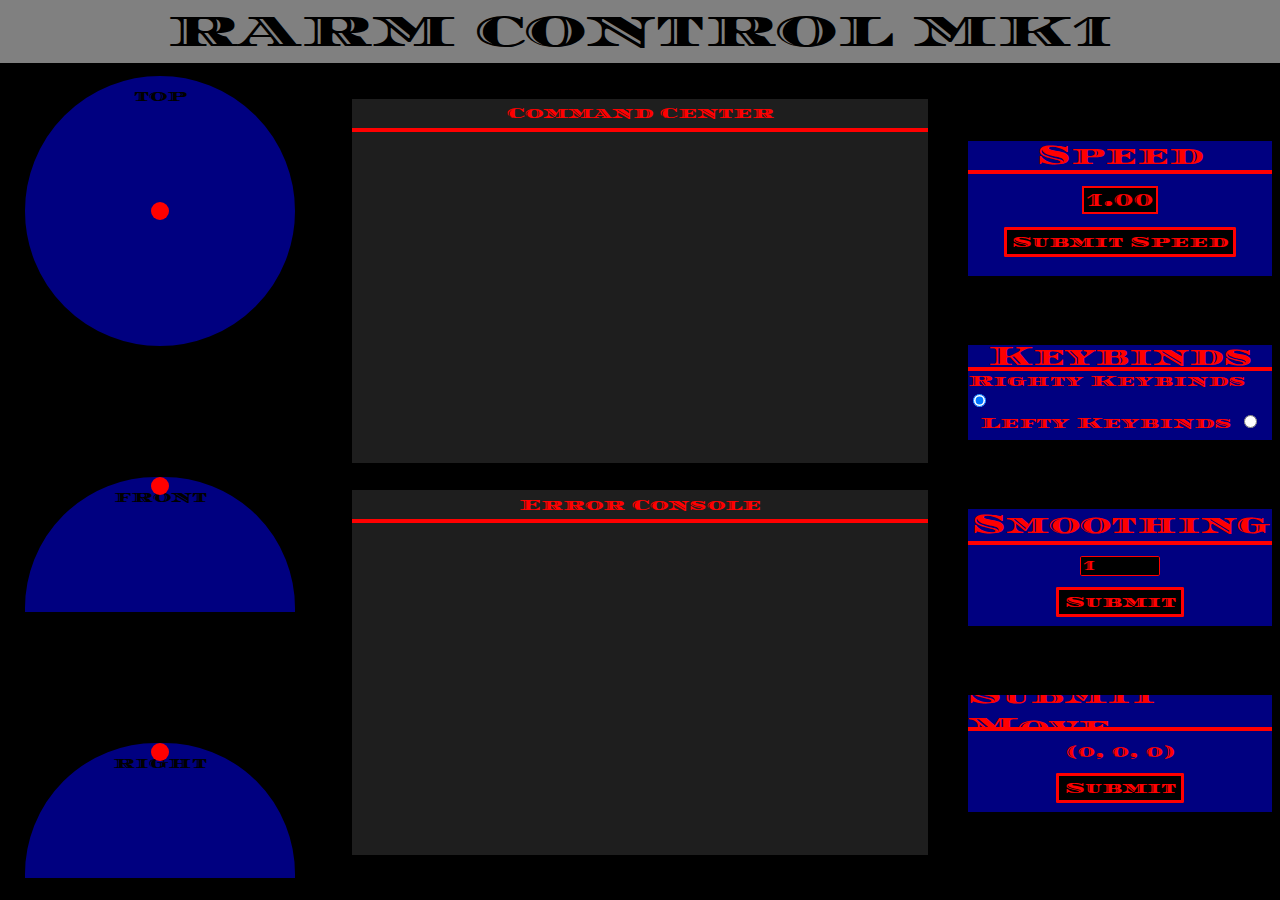
==== Web/index.html @ 47c32343 "live update test" ====
<!DOCTYPE html>
<html lang="en">
	<head>
		<meta charset="UTF-8" />
		<meta http-equiv="X-UA-Compatible" content="IE=edge" />
		<meta name="viewport" content="width=device-width, initial-scale=1.0" />
		<title>Arm Control</title>
		<link rel="stylesheet" href="CSS/style.css" />

		<link rel="preconnect" href="https://fonts.googleapis.com" />
		<link rel="preconnect" href="https://fonts.gstatic.com" crossorigin />
		<link
			href="https://fonts.googleapis.com/css2?family=Diplomata+SC&display=swap"
			rel="stylesheet" />

		<script type="text/javascript" src="/webiopi.js"></script>
	</head>
	<body>
		<div id="mainHeader">RARM CONTROL MK1</div>
		<div id="mainWrap">
			<div id="moves">
				<div id="topMove" class="moveWrap">
					<span class="moveLabel">top</span>
					<div id="topBall" class="ball"></div>
				</div>
				<div id="frontMove" class="moveWrap sideMove">
					<span class="moveLabel">front</span>
					<div id="frontBall" class="ball"></div>
				</div>
				<div id="rightMove" class="moveWrap sideMove">
					<span class="moveLabel">right</span>
					<div id="rightBall" class="ball"></div>
				</div>
			</div>
			<div id="midWrap">
				<div id="commandCenter">
					<div id="commandHeader">Command Center</div>
					<div id="commandsWrap"></div>
				</div>
				<div id="errorConsole">
					<div id="consoleHeader">Error Console</div>
					<div id="errorsWrap"></div>
				</div>
			</div>
			<div id="settingsWrap">
				<div id="speedWrap" class="sWrap">
					<div id="speedHeader" class="sHead">Speed</div>
					<div id="innerSpeedWrap" class="innerSWrap">
						<input type="number" id="speedIn" value="1.00" step="0.05" />
						<div id="speedSubmit" onclick="speedSubmit()">Submit Speed</div>
					</div>
				</div>
				<div id="keybindsMainWrap" class="sWrap">
					<div id="keybindsHeader" class="sHead">Keybinds</div>
					<div id="innerKeybindsWrap" class="innerSWrap">
						<div class="choiceWrap">
							<label for="rightyKeybinds">Righty Keybinds</label>
							<input type="radio" id="rightyKeybinds" name="keybinds" checked />
						</div>
						<div class="choiceWrap">
							<label for="leftyKeybinds">Lefty Keybinds</label>
							<input type="radio" id="leftyKeybinds" name="keybinds" />
						</div>
					</div>
				</div>
				<div id="smoothingSubmitWrap"  class="sWrap">
					<div id="smoothingSubmitHeader" class="sHead">Smoothing</div>
					<input type="number" id="smoothingConstantIn" min="1" max="100" step="1" value="1">
					<div id="smoothingSubmit" onclick="submitSmoothing()">Submit</div>
				</div>

				<div id="moveSubmitWrap" class="sWrap">
					<div id="moveSubmitHeader" class="sHead">Submit Move</div>
					<div id="movePosition">(0, 0, 0)</div>
					<div id="moveSubmit" onclick="submitMove()">Submit</div>
				</div>
				<!-- <div id="testWrap" class="sWrap">
					<div id="testHeader" class="sHead">Test</div>
					
					<div id="moveSubmit" onclick="testLED()">TEST</div>
				</div> -->

			</div>
		</div>

		<script src="JS/script.js"></script>
	</body>
</html>
---- Web/CSS/style.css ----
body {
	background-color: rgb(0, 0, 0);
	display: flex;
	flex-direction: column;
	align-items: center;
	justify-content: center;
	font-family: 'Diplomata SC', cursive;
	margin: 0;
}

#mainHeader {
	font-size: 5vh;
	width: 100%;
	height: 7vh;
	border-bottom: 0.7vh solid black;
	margin-bottom: 0.3vh;
	background-color: grey;
	display: flex;
	flex-direction: column;
	align-items: center;
	justify-content: center;
}

#mainWrap {
	width: 100vw;
	height: 90vh;
	display: flex;
	flex-direction: row;
	align-items: center;
	justify-content: space-around;
}

#moves {
	display: flex;
	flex-direction: column;
	align-items: center;
	justify-content: space-between;
	width: 25%;
	height: 100%;
}

.moveWrap {
	width: 30vh;
	height: 30vh;
	background-color: navy;
	border: 0.5vh solid black;
	position: relative;
	display: flex;
	flex-direction: column;
	align-items: center;
	justify-content: center;
	border-radius: 50%;
}

.sideMove {
	height: 15vh;
	border-radius: 15vh 15vh 0 0;
}

.ball {
	background-color: red;
	position: absolute;
	width: 2vh;
	height: 2vh;
	border-radius: 50%;
	z-index: 10;
}

#topBall {
	top: 14vh;
	left: 14vh;
}

#frontBall {
	top: 0vh;
	left: 14vh;
}

#rightBall {
	top: 0vh;
	left: 14vh;
}

.moveLabel {
	position: absolute;
	top: 0;
	left: 50%;
	transform: translate(-50%, 50%);
}

#midWrap {
	display: flex;
	flex-direction: column;
	align-items: center;
	justify-content: space-evenly;
	height: 100%;
	width: 50%;
	background-color: black;
}

#commandCenter {
	height: 45%;
	width: 90%;
	display: flex;
	flex-direction: column;
	align-items: center;
	justify-content: start;
	background-color: rgb(30, 30, 30);
}

#commandHeader,
#consoleHeader {
	color: red;
	width: 100%;
	height: 8%;
	border-bottom: 0.5vh solid red;
	display: flex;
	flex-direction: column;
	align-items: center;
	justify-content: center;
}

#errorConsole {
	height: 45%;
	width: 90%;
	display: flex;
	flex-direction: column;
	align-items: center;
	justify-content: start;
	background-color: rgb(30, 30, 30);
}

#settingsWrap {
	width: 25%;
	height: 100%;
	background-color: black;
	display: flex;
	flex-direction: column;
	align-items: center;
	justify-content: space-evenly;
}

.sWrap {
	background-color: navy;
	width: 95%;
	color: red;
	display: flex;
	flex-direction: column;
	align-items: center;
	justify-content: space-between;
}

.sHead {
	width: 100%;
	border-bottom: 0.5vh solid red;
	display: flex;
	flex-direction: column;
	align-items: center;
	justify-content: center;
	font-size: 3vh;
	overflow-x: hidden;
	height: 3.5vh;
}

.innerSWrap {
	display: flex;
	flex-direction: column;
	align-items: center;
	justify-content: space-evenly;
	margin-bottom: 0.7vh;
}
.choicewrap {
	display: flex;
	flex-direction: row;
	align-items: center;
	justify-content: center;
}

#speedWrap {
	height: 15vh;
}

#innerSpeedWrap {
	/* justify-content: space-between; */
	height: 11.5vh;
}

#speedIn {
	width: 7.5vh;
	border: 0.3vh solid red;
	font-size: 2vh;
	background-color: black;
	color: red;
	font-family: 'Diplomata SC', cursive;

	-webkit-appearance: textfield;
	-moz-appearance: textfield;
	appearance: textfield;
}

#speedIn::-webkit-inner-spin-button,
#speedIn::-webkit-outer-spin-button {
	-webkit-appearance: none;
}

#speedIn:focus {
	outline: none !important;
}

#speedSubmit {
	border: 0.4vh solid red;
	border-radius: 0.15vh;
	padding: 0.25vh 0.6vh;
	background-color: rgb(0, 0, 0);
	transition: 0.5s all ease;
}

#speedSubmit:hover,
#moveSubmit:hover, 
#smoothingSubmit:hover{
	filter: brightness(1.2);
}

#speedSubmit:active,
#moveSubmit:active,
#smoothingSubmit:active,
.active {
	filter: contrast(1.2) brightness(0.8);
}

#keybindsMainWrap {
	height: 10.5vh;
}

#smoothingSubmitWrap {
	height: 13vh;
}


#smoothingConstantIn:focus {
	outline: none;
}



#smoothingConstantIn {
	box-shadow: none;
	background-color: black;
	color: red;
	border: .2vh solid red;
	border-radius: .2vh;
	font-family: 'Diplomata SC', cursive;
}

#smoothingConstantIn:invalid {
	background-color: rgb(100, 11, 11);
}

#moveSubmitWrap {
	height: 13vh;
}

#moveSubmit, #smoothingSubmit {
	border: 0.4vh solid red;
	border-radius: 0.15vh;
	padding: 0.25vh 0.6vh;
	background-color: rgb(0, 0, 0);
	transition: 0.25s all ease;
	margin-bottom: 1vh;
}
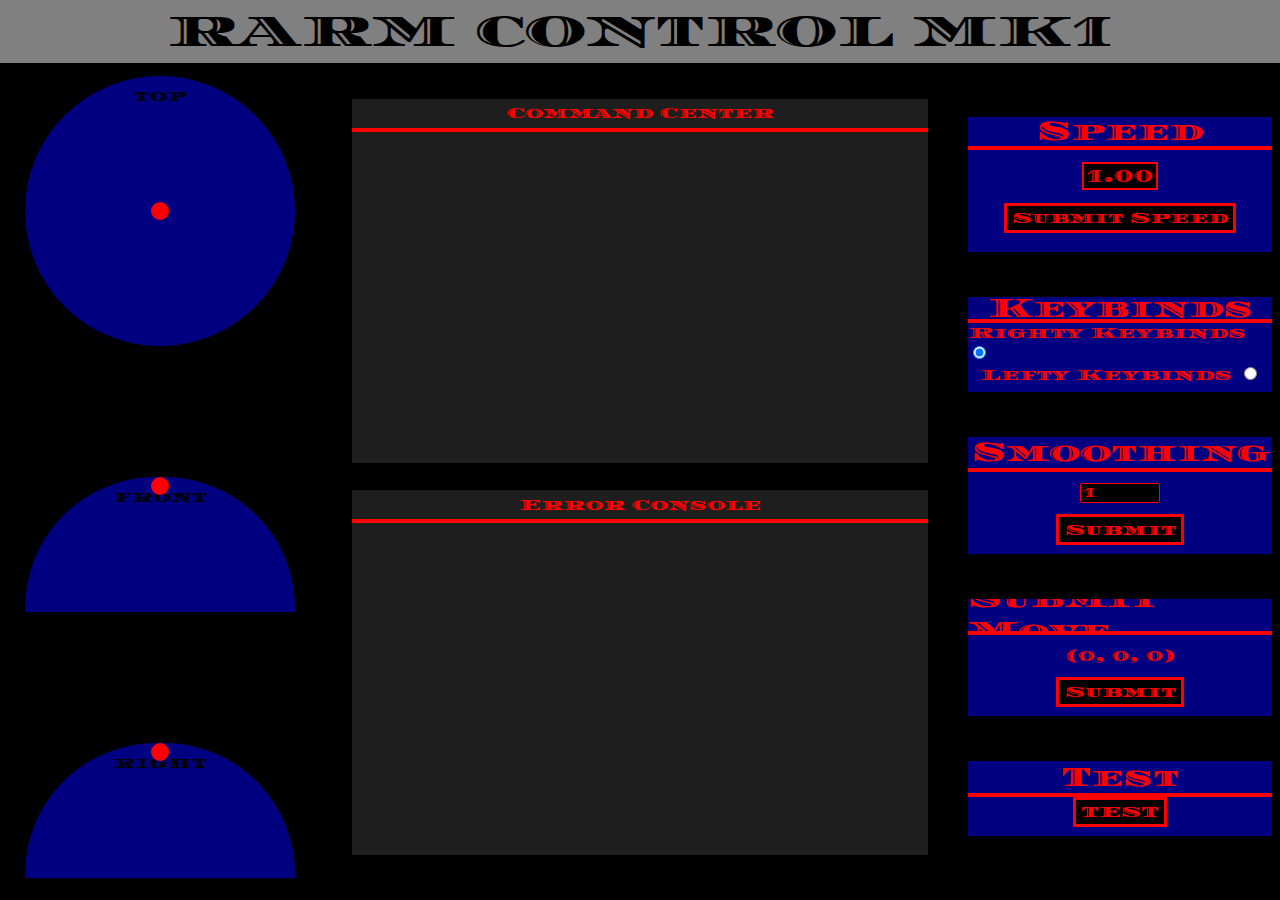
==== commit e8c5b8ef: "updated webiopi js path" ====
--- a/Web/index.html
+++ b/Web/index.html
@@ -13,7 +13,7 @@
 			href="https://fonts.googleapis.com/css2?family=Diplomata+SC&display=swap"
 			rel="stylesheet" />
 
-		<script type="text/javascript" src="/webiopi.js"></script>
+		<script type="text/javascript" src="../../webiopi.js"></script>
 	</head>
 	<body>
 		<div id="mainHeader">RARM CONTROL MK1</div>
@@ -74,11 +74,11 @@
 					<div id="movePosition">(0, 0, 0)</div>
 					<div id="moveSubmit" onclick="submitMove()">Submit</div>
 				</div>
-				<!-- <div id="testWrap" class="sWrap">
+				<div id="testWrap" class="sWrap">
 					<div id="testHeader" class="sHead">Test</div>
 					
 					<div id="moveSubmit" onclick="testLED()">TEST</div>
-				</div> -->
+				</div>
 
 			</div>
 		</div>
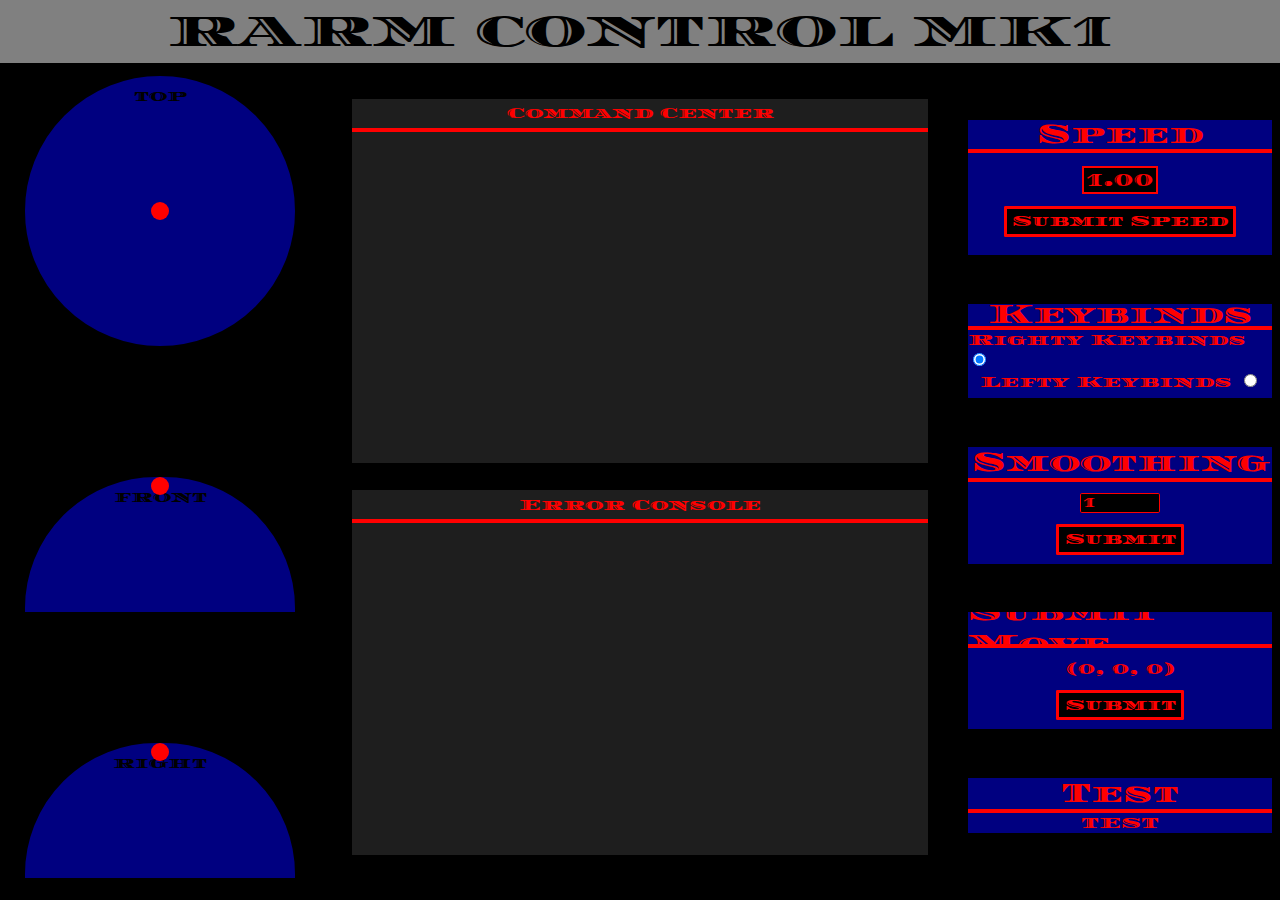
==== commit 1b6685b2: "updated test button" ====
--- a/Web/index.html
+++ b/Web/index.html
@@ -77,7 +77,7 @@
 				<div id="testWrap" class="sWrap">
 					<div id="testHeader" class="sHead">Test</div>
 					
-					<div id="moveSubmit" onclick="testLED()">TEST</div>
+					<div id="testButton">TEST</div>
 				</div>
 
 			</div>
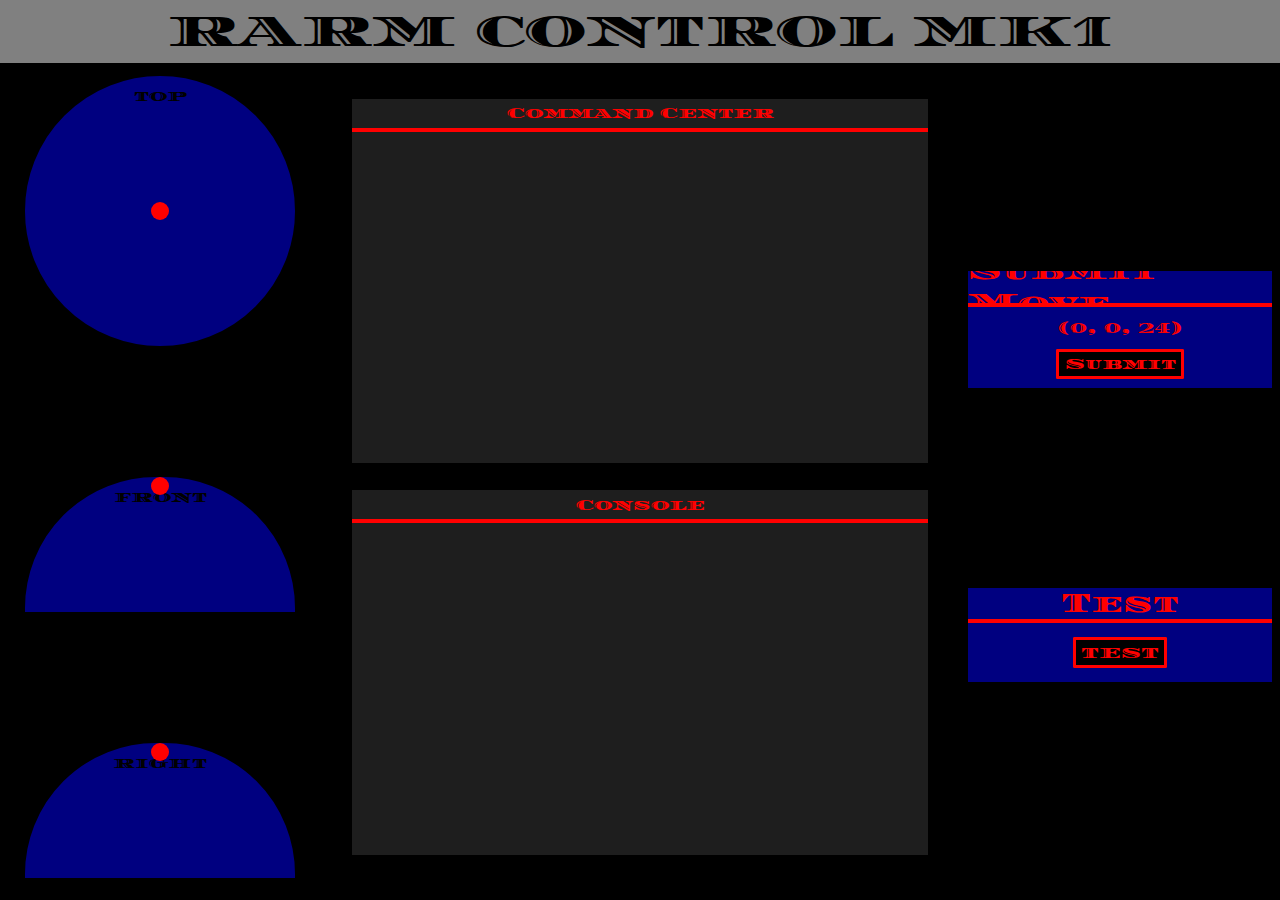
==== commit a3efaa46: "web cleanup and python callback prep" ====
--- a/Web/index.html
+++ b/Web/index.html
@@ -38,19 +38,19 @@
 					<div id="commandsWrap"></div>
 				</div>
 				<div id="errorConsole">
-					<div id="consoleHeader">Error Console</div>
+					<div id="consoleHeader">Console</div>
 					<div id="errorsWrap"></div>
 				</div>
 			</div>
 			<div id="settingsWrap">
-				<div id="speedWrap" class="sWrap">
+				<!-- <div id="speedWrap" class="sWrap">
 					<div id="speedHeader" class="sHead">Speed</div>
 					<div id="innerSpeedWrap" class="innerSWrap">
 						<input type="number" id="speedIn" value="1.00" step="0.05" />
 						<div id="speedSubmit" onclick="speedSubmit()">Submit Speed</div>
 					</div>
-				</div>
-				<div id="keybindsMainWrap" class="sWrap">
+				</div> -->
+				<!-- <div id="keybindsMainWrap" class="sWrap">
 					<div id="keybindsHeader" class="sHead">Keybinds</div>
 					<div id="innerKeybindsWrap" class="innerSWrap">
 						<div class="choiceWrap">
@@ -62,17 +62,17 @@
 							<input type="radio" id="leftyKeybinds" name="keybinds" />
 						</div>
 					</div>
-				</div>
-				<div id="smoothingSubmitWrap"  class="sWrap">
+				</div> -->
+				<!-- <div id="smoothingSubmitWrap"  class="sWrap">
 					<div id="smoothingSubmitHeader" class="sHead">Smoothing</div>
 					<input type="number" id="smoothingConstantIn" min="1" max="100" step="1" value="1">
 					<div id="smoothingSubmit" onclick="submitSmoothing()">Submit</div>
-				</div>
+				</div> -->
 
 				<div id="moveSubmitWrap" class="sWrap">
 					<div id="moveSubmitHeader" class="sHead">Submit Move</div>
-					<div id="movePosition">(0, 0, 0)</div>
-					<div id="moveSubmit" onclick="submitMove()">Submit</div>
+					<div id="movePosition">(0, 0, 24)</div>
+					<div id="moveSubmit">Submit</div>
 				</div>
 				<div id="testWrap" class="sWrap">
 					<div id="testHeader" class="sHead">Test</div>
--- a/Web/CSS/style.css
+++ b/Web/CSS/style.css
@@ -158,8 +158,9 @@
 	align-items: center;
 	justify-content: center;
 	font-size: 3vh;
-	overflow-x: hidden;
+	overflow: hidden;
 	height: 3.5vh;
+
 }
 
 .innerSWrap {
@@ -217,13 +218,15 @@
 
 #speedSubmit:hover,
 #moveSubmit:hover, 
-#smoothingSubmit:hover{
+#smoothingSubmit:hover,
+#testButton:hover{
 	filter: brightness(1.2);
 }
 
 #speedSubmit:active,
 #moveSubmit:active,
 #smoothingSubmit:active,
+#testButton:active,
 .active {
 	filter: contrast(1.2) brightness(0.8);
 }
@@ -260,7 +263,7 @@
 	height: 13vh;
 }
 
-#moveSubmit, #smoothingSubmit {
+#moveSubmit, #smoothingSubmit, #testButton {
 	border: 0.4vh solid red;
 	border-radius: 0.15vh;
 	padding: 0.25vh 0.6vh;
@@ -268,3 +271,12 @@
 	transition: 0.25s all ease;
 	margin-bottom: 1vh;
 }
+
+
+#testWrap {
+	height: 10.5vh;
+}
+
+#testButton {
+	margin: auto;
+}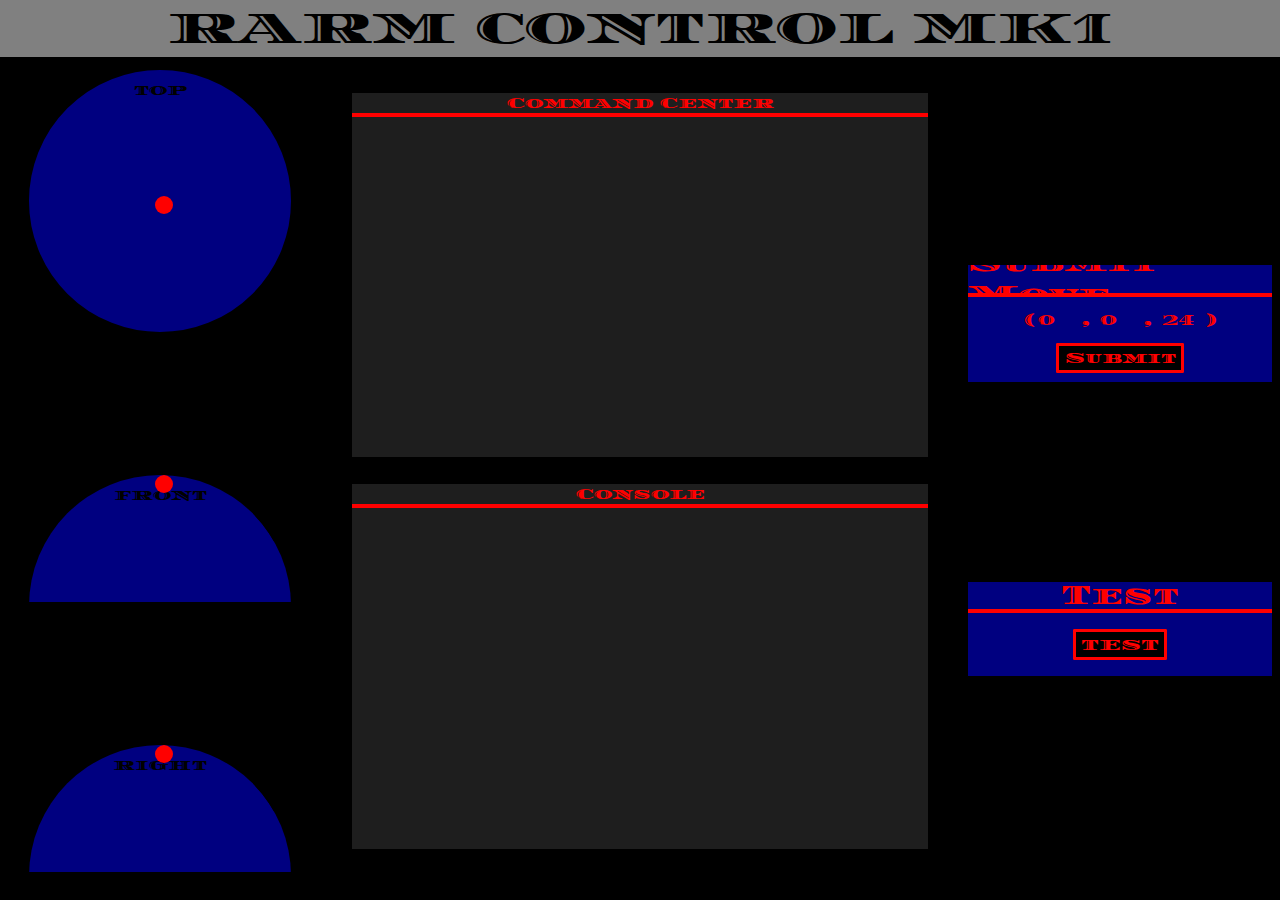
==== commit 39d23eb8: "position setting functionality" ====
--- a/Web/index.html
+++ b/Web/index.html
@@ -71,7 +71,7 @@
 
 				<div id="moveSubmitWrap" class="sWrap">
 					<div id="moveSubmitHeader" class="sHead">Submit Move</div>
-					<div id="movePosition">(0, 0, 24)</div>
+					<div id="movePosition">(<input value = "0" class = "cordIn" type="number" id = "xIn"/>, <input value = "0" class = "cordIn" type="number" id = "yIn"/>, <input value = "24" class = "cordIn" type="number" id = "zIn"/>)</div>
 					<div id="moveSubmit">Submit</div>
 				</div>
 				<div id="testWrap" class="sWrap">
--- a/Web/CSS/style.css
+++ b/Web/CSS/style.css
@@ -118,6 +118,7 @@
 	flex-direction: column;
 	align-items: center;
 	justify-content: center;
+	flex-basis: 0;
 }
 
 #errorConsole {
@@ -128,6 +129,35 @@
 	align-items: center;
 	justify-content: start;
 	background-color: rgb(30, 30, 30);
+}
+
+#errorsWrap {
+	display: flex;
+	flex-direction: column;
+	align-items: center;
+	justify-content: flex-start;
+	overflow-y: scroll;
+	width: 100%;
+}
+
+.consoleData {
+	margin: .4vh 0;
+	width: 100%;
+	display: flex;
+	flex-direction: column;
+	align-items: center;
+	justify-content: center;
+}
+
+.response {
+	color: rgb(108, 207, 9);
+}
+.warning {
+	color: rgb(219, 219, 1);
+}
+
+.util {
+	color: rgb(185, 185, 185);
 }
 
 #settingsWrap {
@@ -262,6 +292,32 @@
 #moveSubmitWrap {
 	height: 13vh;
 }
+
+*, *::before, *::after {
+  box-sizing: border-box;
+}
+
+input[type=number]::-webkit-inner-spin-button, 
+input[type=number]::-webkit-outer-spin-button { 
+  -webkit-appearance: none; 
+  margin: 0; 
+}
+
+
+.cordIn {
+	color: red;
+	background-color: navy;
+	border: none;
+	outline: none;
+	-webkit-appearance: none;
+  	-ms-appearance: none;
+  	-moz-appearance: none;
+  	appearance: none;
+	font-family: 'Diplomata SC', cursive;
+	font-size: inherit;
+	width: 5vh;
+}
+
 
 #moveSubmit, #smoothingSubmit, #testButton {
 	border: 0.4vh solid red;
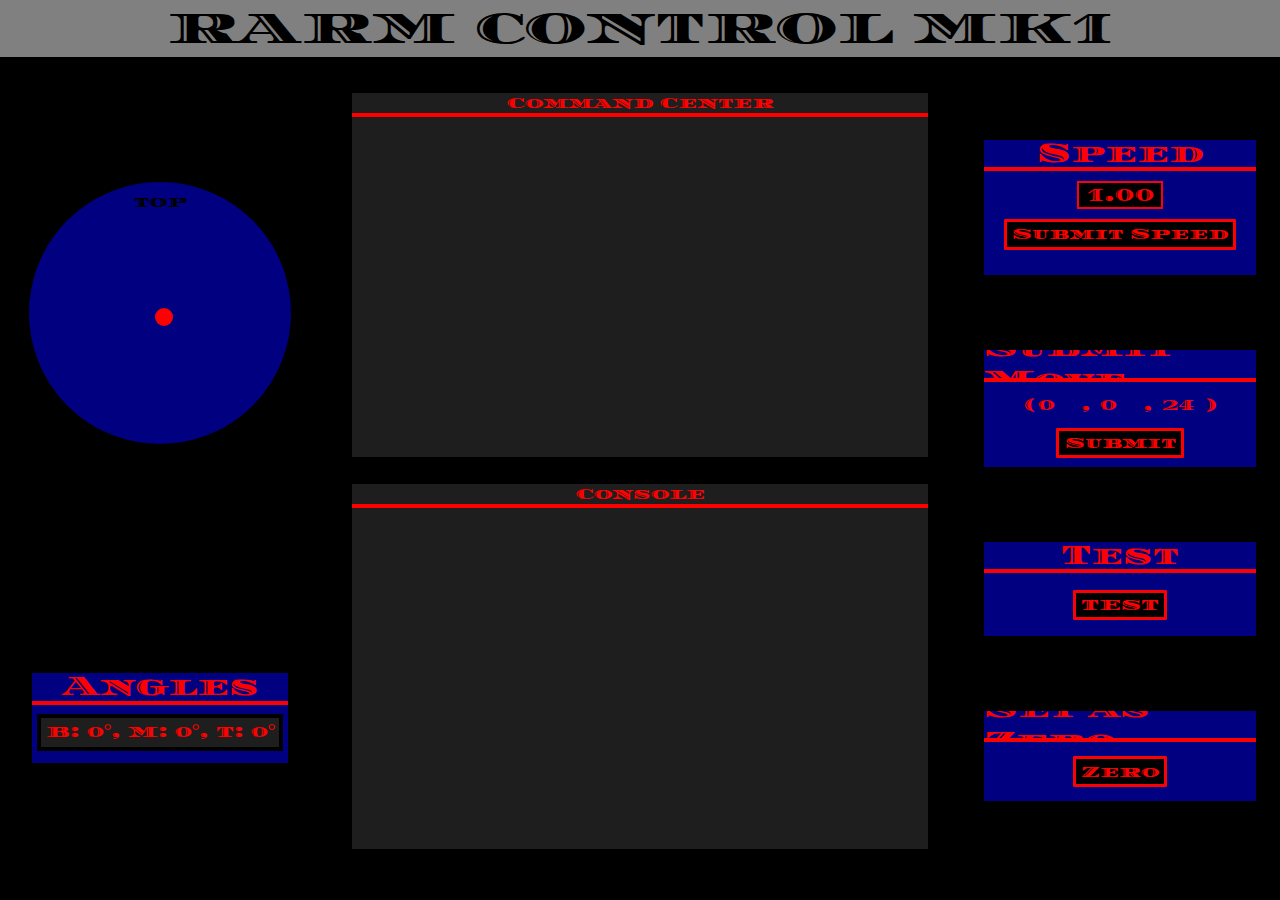
==== commit b9c254be: "migration to stepper" ====
--- a/Web/index.html
+++ b/Web/index.html
@@ -23,14 +23,21 @@
 					<span class="moveLabel">top</span>
 					<div id="topBall" class="ball"></div>
 				</div>
-				<div id="frontMove" class="moveWrap sideMove">
+				<!-- <div id="frontMove" class="moveWrap sideMove">
 					<span class="moveLabel">front</span>
 					<div id="frontBall" class="ball"></div>
+				</div> -->
+
+				<div id="anglesReadoutWrap">
+					<span id="anglesHead" class="sHead">Angles</span>
+					<span id="anglesReadout">
+						B: <span id="bAngle" class="angleReadout">0</span>°, 
+						M: <span id="mAngle" class="angleReadout">0</span>°, 
+						T: <span id="tAngle" class="angleReadout">0</span>°
+					</span>
+
 				</div>
-				<div id="rightMove" class="moveWrap sideMove">
-					<span class="moveLabel">right</span>
-					<div id="rightBall" class="ball"></div>
-				</div>
+				
 			</div>
 			<div id="midWrap">
 				<div id="commandCenter">
@@ -43,13 +50,13 @@
 				</div>
 			</div>
 			<div id="settingsWrap">
-				<!-- <div id="speedWrap" class="sWrap">
+				<div id="speedWrap" class="sWrap">
 					<div id="speedHeader" class="sHead">Speed</div>
 					<div id="innerSpeedWrap" class="innerSWrap">
 						<input type="number" id="speedIn" value="1.00" step="0.05" />
-						<div id="speedSubmit" onclick="speedSubmit()">Submit Speed</div>
+						<div id="speedSubmit" onclick="speedSubmit()" class="sButton">Submit Speed</div>
 					</div>
-				</div> -->
+				</div>
 				<!-- <div id="keybindsMainWrap" class="sWrap">
 					<div id="keybindsHeader" class="sHead">Keybinds</div>
 					<div id="innerKeybindsWrap" class="innerSWrap">
@@ -72,12 +79,17 @@
 				<div id="moveSubmitWrap" class="sWrap">
 					<div id="moveSubmitHeader" class="sHead">Submit Move</div>
 					<div id="movePosition">(<input value = "0" class = "cordIn" type="number" id = "xIn"/>, <input value = "0" class = "cordIn" type="number" id = "yIn"/>, <input value = "24" class = "cordIn" type="number" id = "zIn"/>)</div>
-					<div id="moveSubmit">Submit</div>
+					<div id="moveSubmit" class="sButton">Submit</div>
 				</div>
 				<div id="testWrap" class="sWrap">
 					<div id="testHeader" class="sHead">Test</div>
 					
-					<div id="testButton">TEST</div>
+					<div id="testButton" class="sButton">TEST</div>
+				</div>
+				<div id="zeroWrap" class="sWrap">
+					<div id="zeroHeader" class="sHead">Set as Zero</div>
+					
+					<div id="testButton" class="sButton">Zero</div>
 				</div>
 
 			</div>
--- a/Web/CSS/style.css
+++ b/Web/CSS/style.css
@@ -34,7 +34,7 @@
 	display: flex;
 	flex-direction: column;
 	align-items: center;
-	justify-content: space-between;
+	justify-content: space-around;
 	width: 25%;
 	height: 100%;
 }
@@ -71,15 +71,30 @@
 	left: 14vh;
 }
 
-#frontBall {
-	top: 0vh;
-	left: 14vh;
-}
-
-#rightBall {
-	top: 0vh;
-	left: 14vh;
-}
+
+
+
+
+#anglesReadoutWrap {
+	width: 80%;
+	background-color: navy;
+	display: flex;
+	flex-direction: column;
+	align-items: center;
+	justify-content: top;
+	color: red;
+	height: 10vh;
+}
+
+#anglesReadout {
+	/* width: 100%; */
+	margin-top: 1vh;
+	border: .5vh solid black;
+	padding: .5vh;
+	background-color: rgb(30, 30, 30);
+}
+
+
 
 .moveLabel {
 	position: absolute;
@@ -172,7 +187,7 @@
 
 .sWrap {
 	background-color: navy;
-	width: 95%;
+	width: 85%;
 	color: red;
 	display: flex;
 	flex-direction: column;
@@ -217,12 +232,13 @@
 }
 
 #speedIn {
-	width: 7.5vh;
+	width: 9.5vh;
 	border: 0.3vh solid red;
 	font-size: 2vh;
 	background-color: black;
 	color: red;
 	font-family: 'Diplomata SC', cursive;
+	text-align: center;
 
 	-webkit-appearance: textfield;
 	-moz-appearance: textfield;
@@ -246,17 +262,11 @@
 	transition: 0.5s all ease;
 }
 
-#speedSubmit:hover,
-#moveSubmit:hover, 
-#smoothingSubmit:hover,
-#testButton:hover{
+.sButton:hover{
 	filter: brightness(1.2);
 }
 
-#speedSubmit:active,
-#moveSubmit:active,
-#smoothingSubmit:active,
-#testButton:active,
+.sButton:active,
 .active {
 	filter: contrast(1.2) brightness(0.8);
 }
@@ -319,7 +329,7 @@
 }
 
 
-#moveSubmit, #smoothingSubmit, #testButton {
+.sButton {
 	border: 0.4vh solid red;
 	border-radius: 0.15vh;
 	padding: 0.25vh 0.6vh;
@@ -335,4 +345,8 @@
 
 #testButton {
 	margin: auto;
+}
+
+#zeroWrap {
+	height: 10vh;
 }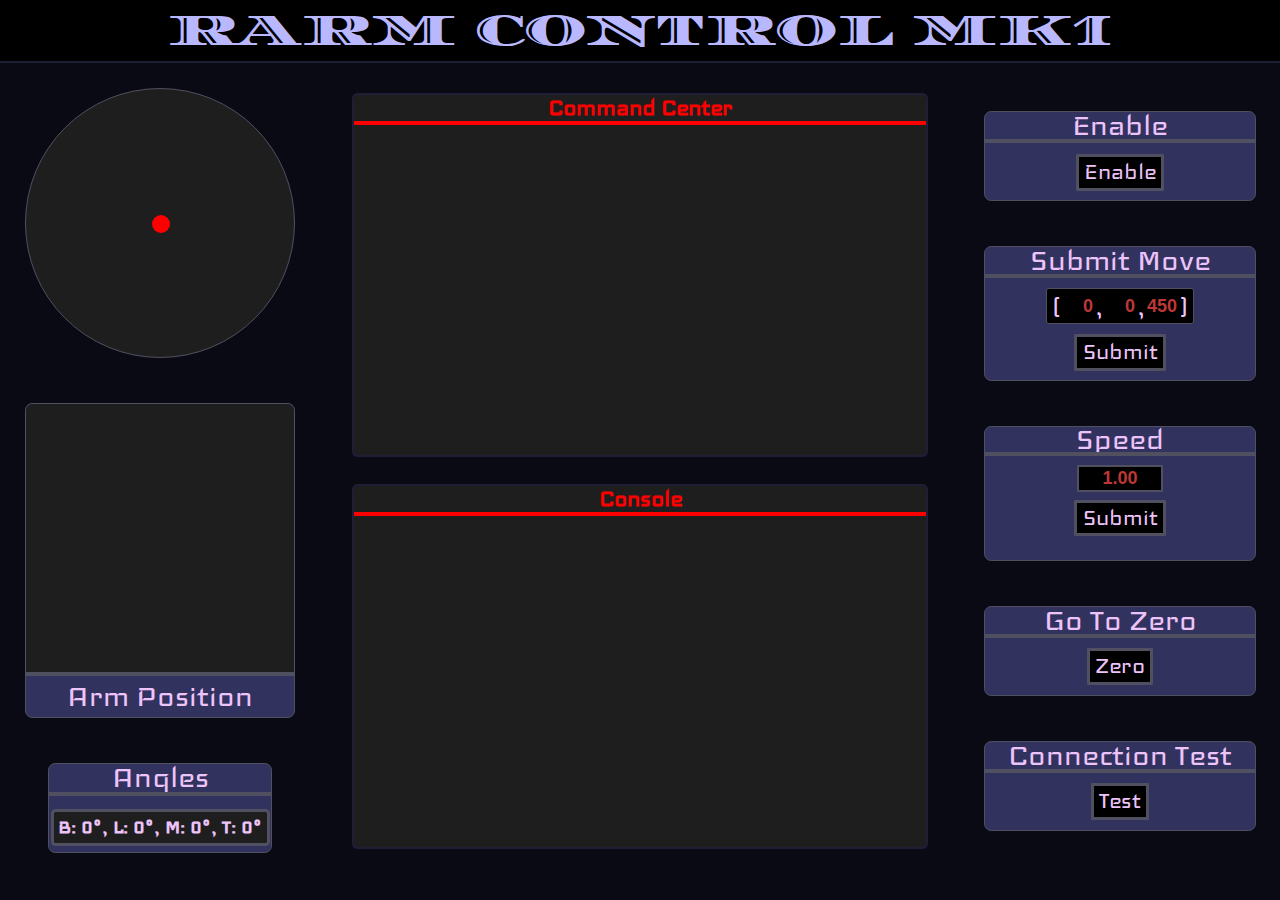
==== commit 9f285a6b: "website overhaul" ====
--- a/Web/index.html
+++ b/Web/index.html
@@ -12,51 +12,47 @@
 		<link
 			href="https://fonts.googleapis.com/css2?family=Diplomata+SC&display=swap"
 			rel="stylesheet" />
+		<link href="https://fonts.googleapis.com/css2?family=Iceland&display=swap" rel="stylesheet">
 
 		<script type="text/javascript" src="../../webiopi.js"></script>
+		
 	</head>
 	<body>
 		<div id="mainHeader">RARM CONTROL MK1</div>
 		<div id="mainWrap">
 			<div id="moves">
 				<div id="topMove" class="moveWrap">
-					<span class="moveLabel">top</span>
-					<div id="topBall" class="ball"></div>
+					<div id="moveCenter"></div>
+					<div id="Ball" class="ball"></div>
 				</div>
-				<!-- <div id="frontMove" class="moveWrap sideMove">
-					<span class="moveLabel">front</span>
-					<div id="frontBall" class="ball"></div>
-				</div> -->
+				<div id="armDisplayWrap" class="sWrap">
+					<div id="armDisplay"><canvas id="armDisplayCanvas" width="300" height="300"></canvas></div>
+					<div id="armPosHead" class="sHead">Arm Position</div>
+				</div>
 
-				<div id="anglesReadoutWrap">
+				<div id="anglesReadoutWrap" class="sWrap">
 					<span id="anglesHead" class="sHead">Angles</span>
 					<span id="anglesReadout">
-						B: <span id="bAngle" class="angleReadout">0</span>°, 
+						B: <span id="bAngle" class="angleReadout">0</span>°,
+						L: <span id="lAngle" class="angleReadout">0</span>°,
 						M: <span id="mAngle" class="angleReadout">0</span>°, 
 						T: <span id="tAngle" class="angleReadout">0</span>°
 					</span>
-
 				</div>
 				
 			</div>
 			<div id="midWrap">
-				<div id="commandCenter">
+				<div id="commandCenter" class="centerReadout">
 					<div id="commandHeader">Command Center</div>
 					<div id="commandsWrap"></div>
 				</div>
-				<div id="errorConsole">
+				<div id="errorConsole" class="centerReadout">
 					<div id="consoleHeader">Console</div>
 					<div id="errorsWrap"></div>
 				</div>
 			</div>
 			<div id="settingsWrap">
-				<div id="speedWrap" class="sWrap">
-					<div id="speedHeader" class="sHead">Speed</div>
-					<div id="innerSpeedWrap" class="innerSWrap">
-						<input type="number" id="speedIn" value="1.00" step="0.05" />
-						<div id="speedSubmit" onclick="speedSubmit()" class="sButton">Submit Speed</div>
-					</div>
-				</div>
+				
 				<!-- <div id="keybindsMainWrap" class="sWrap">
 					<div id="keybindsHeader" class="sHead">Keybinds</div>
 					<div id="innerKeybindsWrap" class="innerSWrap">
@@ -75,21 +71,36 @@
 					<input type="number" id="smoothingConstantIn" min="1" max="100" step="1" value="1">
 					<div id="smoothingSubmit" onclick="submitSmoothing()">Submit</div>
 				</div> -->
+				<div id="enableWrap" class="sWrap">
+					<div id="enableHeader" class="sHead">Enable</div>
+					<div id="enableSubmit" class="sButton">Enable</div>
+				</div>
+
 
 				<div id="moveSubmitWrap" class="sWrap">
 					<div id="moveSubmitHeader" class="sHead">Submit Move</div>
-					<div id="movePosition">(<input value = "0" class = "cordIn" type="number" id = "xIn"/>, <input value = "0" class = "cordIn" type="number" id = "yIn"/>, <input value = "24" class = "cordIn" type="number" id = "zIn"/>)</div>
-					<div id="moveSubmit" class="sButton">Submit</div>
+					<div id="movePosition">(<input value = "0" class = "cordIn" type="number" id = "xIn"/>, <input value = "0" class = "cordIn" type="number" id = "yIn"/>, <input value = "450" class = "cordIn" type="number" id = "zIn"/>)</div>
+					<div id="moveSubmit" class="sButton" >Submit</div>
+				</div>
+				
+
+				<div id="speedWrap" class="sWrap">
+					<div id="speedHeader" class="sHead">Speed</div>
+					<div id="innerSpeedWrap" class="innerSWrap">
+						<input type="number" id="speedIn" value="1.00" step="0.05" />
+						<div id="speedSubmit" onclick="speedSubmit()" class="sButton">Submit</div>
+					</div>
+				</div>
+
+				<div id="zeroWrap" class="sWrap">
+					<div id="zeroHeader" class="sHead">Go To Zero</div>
+					
+					<div id="testButton" class="sButton">Zero</div>
 				</div>
 				<div id="testWrap" class="sWrap">
-					<div id="testHeader" class="sHead">Test</div>
+					<div id="testHeader" class="sHead">Connection Test</div>
 					
-					<div id="testButton" class="sButton">TEST</div>
-				</div>
-				<div id="zeroWrap" class="sWrap">
-					<div id="zeroHeader" class="sHead">Set as Zero</div>
-					
-					<div id="testButton" class="sButton">Zero</div>
+					<div id="testButton" class="sButton">Test</div>
 				</div>
 
 			</div>
--- a/Web/CSS/style.css
+++ b/Web/CSS/style.css
@@ -1,24 +1,38 @@
+:root {
+	--border-color: rgb(81, 80, 97);
+	--internal-blue: rgb(50, 50, 95);
+	--text-color: rgb(236, 196, 250);
+	--text-in: rgb(190, 55, 55);
+	--background-color: rgb(10, 10, 20);
+	--inner-background-color: black;
+	--second-border-color: rgb(30, 30, 53);
+	--console-color: rgb(30, 30, 30);
+}
+
 body {
-	background-color: rgb(0, 0, 0);
-	display: flex;
-	flex-direction: column;
-	align-items: center;
-	justify-content: center;
-	font-family: 'Diplomata SC', cursive;
+	background-color: var(--background-color);
+	display: flex;
+	flex-direction: column;
+	align-items: center;
+	justify-content: center;
+	font-family: 'Iceland', sans-serif;
 	margin: 0;
+	
 }
 
 #mainHeader {
 	font-size: 5vh;
 	width: 100%;
 	height: 7vh;
-	border-bottom: 0.7vh solid black;
+	border-bottom: 0.3vh solid var(--second-border-color);
 	margin-bottom: 0.3vh;
-	background-color: grey;
-	display: flex;
-	flex-direction: column;
-	align-items: center;
-	justify-content: center;
+	background-color: black;
+	display: flex;
+	flex-direction: column;
+	align-items: center;
+	justify-content: center;
+	color: rgb(185, 184, 255);
+	font-family: 'Diplomata SC', cursive;
 }
 
 #mainWrap {
@@ -30,6 +44,8 @@
 	justify-content: space-around;
 }
 
+/* ! Left Side */
+
 #moves {
 	display: flex;
 	flex-direction: column;
@@ -42,8 +58,8 @@
 .moveWrap {
 	width: 30vh;
 	height: 30vh;
-	background-color: navy;
-	border: 0.5vh solid black;
+	background-color: var(--console-color);
+	border: 0.2vh solid var(--border-color);
 	position: relative;
 	display: flex;
 	flex-direction: column;
@@ -52,12 +68,10 @@
 	border-radius: 50%;
 }
 
-.sideMove {
-	height: 15vh;
-	border-radius: 15vh 15vh 0 0;
-}
-
-.ball {
+
+#Ball {
+	top: 14vh;
+	left: 14vh;
 	background-color: red;
 	position: absolute;
 	width: 2vh;
@@ -66,42 +80,72 @@
 	z-index: 10;
 }
 
-#topBall {
-	top: 14vh;
-	left: 14vh;
-}
-
-
-
-
+#moveCenter {
+	z-index: 1;
+	width: 1vh;
+	height: 1vh;
+	border-radius: 50%;
+	background-color: var(--border-color);
+}
+
+
+
+#armDisplayWrap{
+	display: flex;
+	flex-direction: column;
+	align-items: center;
+	justify-content: space-between;
+	height: 35vh;
+	width: 30vh;
+}
+
+#armDisplay {
+	width: 100%;
+	height: 85%;
+	background-color: var(--console-color);
+	border-radius: .8vh 0.8vh 0 0; 
+	/* border: .001px solid (--console-color); */
+}
+
+#armDisplayCanvas {
+	width: 30vh;
+	max-width: 100%;
+	aspect-ratio: 1 / 1;
+	background-color: var(--console-color);
+	border-radius: .8vh .8vh 0 0;
+}
+
+#armPosHead {
+	border-bottom: none;
+	border-top: 0.5vh solid var(--border-color);
+	height: 5vh;
+	margin: 0;
+}
 
 #anglesReadoutWrap {
-	width: 80%;
-	background-color: navy;
-	display: flex;
-	flex-direction: column;
-	align-items: center;
-	justify-content: top;
-	color: red;
+	width: 70%;
+	background-color: var(--internal-blue);
+	display: flex;
+	flex-direction: column;
+	align-items: center;
+	justify-content: space-between;
+	color: var(--text-color);
 	height: 10vh;
 }
 
 #anglesReadout {
-	/* width: 100%; */
-	margin-top: 1vh;
-	border: .5vh solid black;
+
+	border: .4vh solid var(--border-color);
 	padding: .5vh;
 	background-color: rgb(30, 30, 30);
-}
-
-
-
-.moveLabel {
-	position: absolute;
-	top: 0;
-	left: 50%;
-	transform: translate(-50%, 50%);
-}
+	border-radius: .5vh;
+	margin-bottom: 3%;
+	font-size: 2.5vh;
+	font-weight: bold;
+}
+
+
+/* ! Middle */
 
 #midWrap {
 	display: flex;
@@ -110,8 +154,15 @@
 	justify-content: space-evenly;
 	height: 100%;
 	width: 50%;
-	background-color: black;
-}
+	background-color: var(--background-color);
+	font-size: 3vh;
+}
+
+.centerReadout {
+	border-radius: .6vh;
+	border: .3vh solid var(--second-border-color);
+}
+
 
 #commandCenter {
 	height: 45%;
@@ -120,20 +171,22 @@
 	flex-direction: column;
 	align-items: center;
 	justify-content: start;
-	background-color: rgb(30, 30, 30);
+	background-color: var(--console-color);
 }
 
 #commandHeader,
 #consoleHeader {
 	color: red;
 	width: 100%;
-	height: 8%;
+	height: 50%;
 	border-bottom: 0.5vh solid red;
 	display: flex;
 	flex-direction: column;
 	align-items: center;
 	justify-content: center;
 	flex-basis: 0;
+	font-weight: bold;
+	margin-bottom: 2vh;
 }
 
 #errorConsole {
@@ -143,16 +196,17 @@
 	flex-direction: column;
 	align-items: center;
 	justify-content: start;
-	background-color: rgb(30, 30, 30);
+	background-color: var(--console-color);
 }
 
 #errorsWrap {
 	display: flex;
 	flex-direction: column;
-	align-items: center;
+	align-items: flex-start;
 	justify-content: flex-start;
-	overflow-y: scroll;
-	width: 100%;
+	overflow-y: hidden;
+	width: 100%;
+	background-color: var(--console-color);
 }
 
 .consoleData {
@@ -160,8 +214,10 @@
 	width: 100%;
 	display: flex;
 	flex-direction: column;
-	align-items: center;
-	justify-content: center;
+	align-items: flex-start;
+	justify-content: center;
+	font-size: 2.3vh;
+	padding: 0 2vh 0 2vh;
 }
 
 .response {
@@ -174,11 +230,13 @@
 .util {
 	color: rgb(185, 185, 185);
 }
+
+/* ! Settings */
 
 #settingsWrap {
 	width: 25%;
 	height: 100%;
-	background-color: black;
+	background-color: var(--background-color);
 	display: flex;
 	flex-direction: column;
 	align-items: center;
@@ -186,23 +244,25 @@
 }
 
 .sWrap {
-	background-color: navy;
+	background-color: var(--internal-blue);
+	border: .1vh solid var(--border-color);
 	width: 85%;
-	color: red;
+	color: var(--text-color);
 	display: flex;
 	flex-direction: column;
 	align-items: center;
 	justify-content: space-between;
+	border-radius: .8vh !important; 
 }
 
 .sHead {
 	width: 100%;
-	border-bottom: 0.5vh solid red;
-	display: flex;
-	flex-direction: column;
-	align-items: center;
-	justify-content: center;
-	font-size: 3vh;
+	border-bottom: 0.5vh solid var(--border-color);
+	display: flex;
+	flex-direction: column;
+	align-items: center;
+	justify-content: center;
+	font-size: 4vh;
 	overflow: hidden;
 	height: 3.5vh;
 
@@ -215,12 +275,46 @@
 	justify-content: space-evenly;
 	margin-bottom: 0.7vh;
 }
-.choicewrap {
-	display: flex;
-	flex-direction: row;
-	align-items: center;
-	justify-content: center;
-}
+
+.sButton {
+	border: 0.4vh solid var(--border-color);
+	border-radius: 0.15vh;
+	padding: 0.25vh 0.6vh;
+	background-color: rgb(0, 0, 0);
+	transition: 0.25s all ease;
+	margin-bottom: 1vh;
+	cursor: pointer;
+	font-size: 3vh;
+}
+
+.sButton:hover{
+	filter: brightness(1.2);
+	outline: 1px solid white;
+}
+
+.sButton:active,
+.active {
+	filter: contrast(1.2) brightness(0.8);
+}
+
+#enableWrap {
+	height: 10vh;
+}
+
+#enableSubmit {
+	display: flex;
+	flex-direction: column;
+	align-items: center;
+	justify-content: center;
+	
+}
+
+.enabled {
+	background-color: rgb(188, 47, 47);
+	color: black;
+}
+
+
 
 #speedWrap {
 	height: 15vh;
@@ -233,12 +327,12 @@
 
 #speedIn {
 	width: 9.5vh;
-	border: 0.3vh solid red;
+	border: 0.3vh solid var(--border-color);
 	font-size: 2vh;
 	background-color: black;
-	color: red;
-	font-family: 'Diplomata SC', cursive;
+	color: var(--text-in);
 	text-align: center;
+	font-weight: bold;
 
 	-webkit-appearance: textfield;
 	-moz-appearance: textfield;
@@ -255,54 +349,12 @@
 }
 
 #speedSubmit {
-	border: 0.4vh solid red;
 	border-radius: 0.15vh;
 	padding: 0.25vh 0.6vh;
 	background-color: rgb(0, 0, 0);
 	transition: 0.5s all ease;
 }
 
-.sButton:hover{
-	filter: brightness(1.2);
-}
-
-.sButton:active,
-.active {
-	filter: contrast(1.2) brightness(0.8);
-}
-
-#keybindsMainWrap {
-	height: 10.5vh;
-}
-
-#smoothingSubmitWrap {
-	height: 13vh;
-}
-
-
-#smoothingConstantIn:focus {
-	outline: none;
-}
-
-
-
-#smoothingConstantIn {
-	box-shadow: none;
-	background-color: black;
-	color: red;
-	border: .2vh solid red;
-	border-radius: .2vh;
-	font-family: 'Diplomata SC', cursive;
-}
-
-#smoothingConstantIn:invalid {
-	background-color: rgb(100, 11, 11);
-}
-
-#moveSubmitWrap {
-	height: 13vh;
-}
-
 *, *::before, *::after {
   box-sizing: border-box;
 }
@@ -314,33 +366,49 @@
 }
 
 
+#moveSubmitWrap {
+	height: 15vh;
+	font-size: 3.5vh;
+	display: flex;
+	flex-direction: column;
+	align-items: center;
+	justify-content: space-between;
+}
+
 .cordIn {
-	color: red;
-	background-color: navy;
+	color: var(--text-in);
+	background-color: var(--inner-background-color);
 	border: none;
 	outline: none;
 	-webkit-appearance: none;
   	-ms-appearance: none;
   	-moz-appearance: none;
   	appearance: none;
-	font-family: 'Diplomata SC', cursive;
 	font-size: inherit;
 	width: 5vh;
-}
-
-
-.sButton {
-	border: 0.4vh solid red;
-	border-radius: 0.15vh;
-	padding: 0.25vh 0.6vh;
-	background-color: rgb(0, 0, 0);
-	transition: 0.25s all ease;
-	margin-bottom: 1vh;
-}
-
+	text-align: end;
+	width:30%;
+	font-size: 2vh;
+	font-weight: bold;
+
+}
+
+
+#movePosition {
+	border: .1vh solid var(--border-color);
+	border-radius: .3vh;
+	padding: .2vh .5vh;
+	background-color: black;
+	width: 55%;
+	display: flex;
+	flex-direction: row;
+	align-items: center;
+	justify-content: center;
+	
+}
 
 #testWrap {
-	height: 10.5vh;
+	height: 10vh;
 }
 
 #testButton {
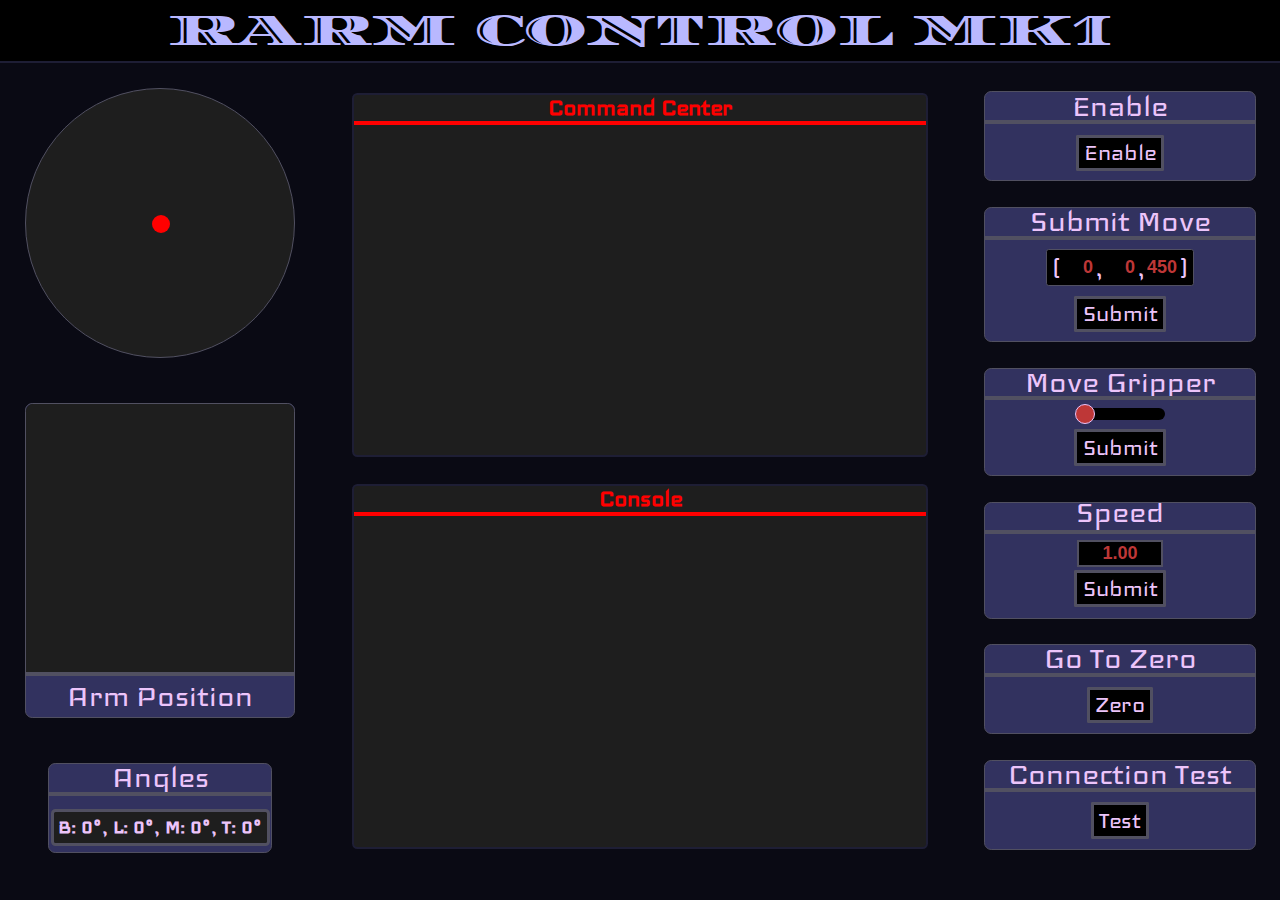
==== commit 7344cf78: "web fixes" ====
--- a/Web/index.html
+++ b/Web/index.html
@@ -82,6 +82,12 @@
 					<div id="movePosition">(<input value = "0" class = "cordIn" type="number" id = "xIn"/>, <input value = "0" class = "cordIn" type="number" id = "yIn"/>, <input value = "450" class = "cordIn" type="number" id = "zIn"/>)</div>
 					<div id="moveSubmit" class="sButton" >Submit</div>
 				</div>
+
+				<div id="gripperWrap" class="sWrap">
+					<div id="gripperHeader" class="sHead">Move Gripper</div>
+					<div id="gripperPosition"><input value = "0" class = "" step="1" min="0" max="90" type="range" id = "gripperIn"/></div>
+					<div id="gripperSubmit" class="sButton">Submit</div>
+				</div>
 				
 
 				<div id="speedWrap" class="sWrap">
--- a/Web/CSS/style.css
+++ b/Web/CSS/style.css
@@ -315,14 +315,61 @@
 }
 
 
+#gripperIn {
+	width: 10vh;
+	background-color: var(--inner-background-color);
+	-webkit-appearance: none;
+  	-ms-appearance: none;
+  	-moz-appearance: none;
+  	appearance: none;
+	height: 1.3vh;
+	border-radius: .75vh;
+	
+	cursor: pointer;
+
+}
+
+#gripperWrap {
+	height: 12vh;
+}
+
+
+input[type="range"]::-webkit-slider-thumb {
+	-webkit-appearance: none; /* Override default look */
+	appearance: none;
+   
+	background-color: var(--text-in);
+	width: 2.25vh;
+	aspect-ratio: 1 / 1;
+	border-radius: 1.125vh;
+	border: .2vh solid var(--text-color);
+}
+
 
 #speedWrap {
-	height: 15vh;
+	height: 13vh;
+	display: flex;
+	flex-direction: column;
+	align-items: center;
+	justify-content: space-between;
+}
+
+#speedHeader {
+	height: 4.5vh;
+	display: flex;
+	flex-direction: column;
+	align-items: center;
+	justify-content: flex-end;
 }
 
 #innerSpeedWrap {
-	/* justify-content: space-between; */
+	display: flex;
+	flex-direction: column;
+	align-items: center;
+	justify-content: space-around;
 	height: 11.5vh;
+	margin: 0;
+	margin-top: .5vh;
 }
 
 #speedIn {
